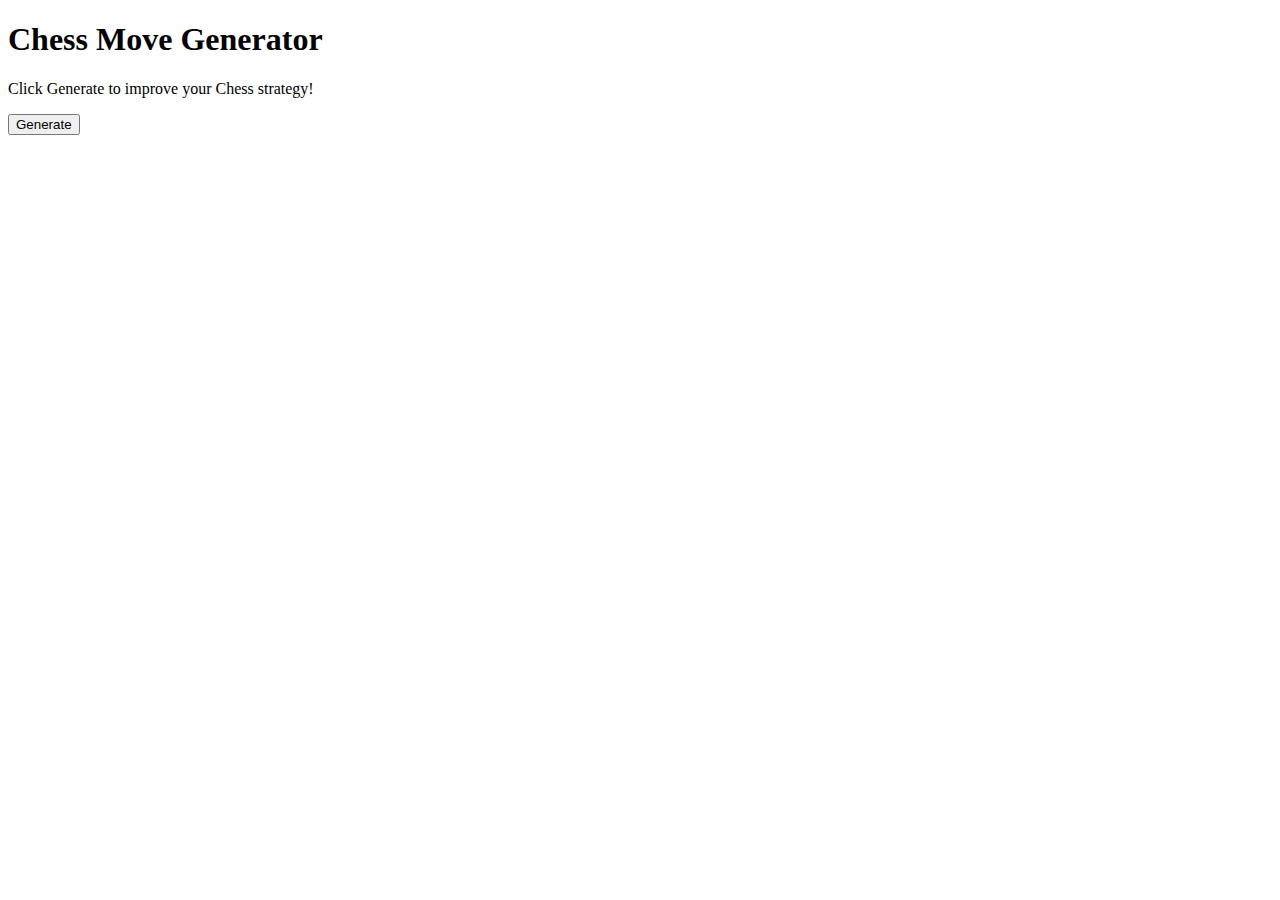
==== chess.html @ 87d527fd "added chess page" ====
<!doctype html>

<html lang="en">
<head>
  <meta charset="utf-8">
  <meta name="viewport" content="width=device-width, initial-scale=1">

  <title>Chess Move Name Generator</title>
  <meta name="description" content="Chess Move Name Generator">
  <meta name="author" content="Farewell Earth">

  <meta property="og:title" content="Chess Move Name Generator">
  <meta property="og:type" content="website">
  <meta property="og:url" content="https://www.farewell.earth/chess/">
  <meta property="og:description" content="Chess Move Name Generator">
  <meta property="og:image" content="image.png">

  <link rel="icon" href="/favicon.ico">
  <link rel="icon" href="/favicon.svg" type="image/svg+xml">
  <link rel="apple-touch-icon" href="/apple-touch-icon.png">

  <link rel="stylesheet" href="css/styles.css?v=1.0">

</head>

<body>
  <h1>Chess Move Generator</h1>
  <p>Click Generate to improve your Chess strategy!</p>
  <button class="generate" onclick="generate_move()">Generate</button>
  <br><br>
  <h3 class="move-name"></h3>
  <script src="js/script.js"></script>
</body>
</html>
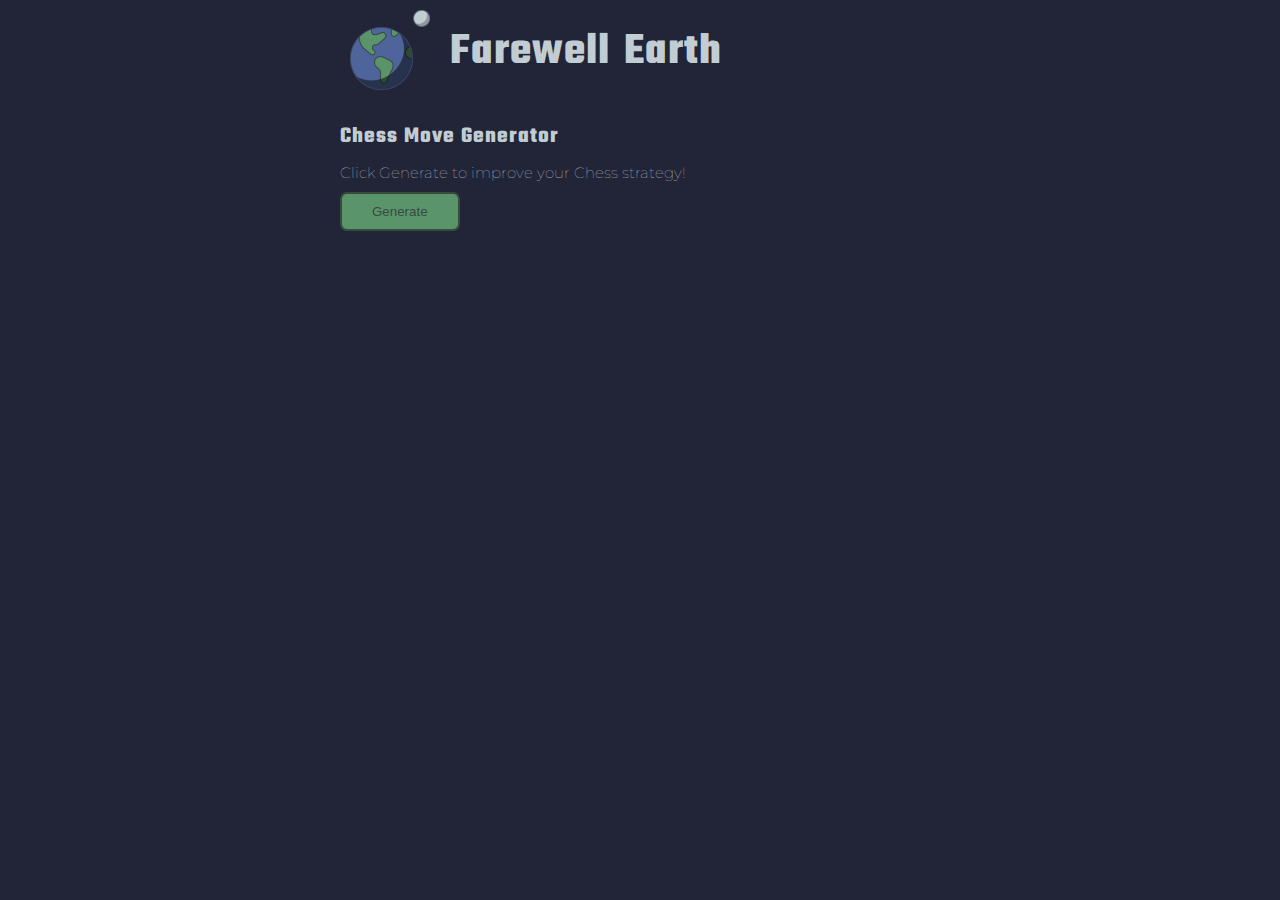
==== commit 7aff4c6d: "new branding" ====
--- a/chess.html
+++ b/chess.html
@@ -1,34 +1,29 @@
-<!doctype html>
-
+<!DOCTYPE html>
 <html lang="en">
-<head>
-  <meta charset="utf-8">
-  <meta name="viewport" content="width=device-width, initial-scale=1">
-
-  <title>Chess Move Name Generator</title>
-  <meta name="description" content="Chess Move Name Generator">
-  <meta name="author" content="Farewell Earth">
-
-  <meta property="og:title" content="Chess Move Name Generator">
-  <meta property="og:type" content="website">
-  <meta property="og:url" content="https://www.farewell.earth/chess/">
-  <meta property="og:description" content="Chess Move Name Generator">
-  <meta property="og:image" content="image.png">
-
-  <link rel="icon" href="/favicon.ico">
-  <link rel="icon" href="/favicon.svg" type="image/svg+xml">
-  <link rel="apple-touch-icon" href="/apple-touch-icon.png">
-
-  <link rel="stylesheet" href="css/styles.css?v=1.0">
-
-</head>
-
-<body>
-  <h1>Chess Move Generator</h1>
-  <p>Click Generate to improve your Chess strategy!</p>
-  <button class="generate" onclick="generate_move()">Generate</button>
-  <br><br>
-  <h3 class="move-name"></h3>
-  <script src="js/script.js"></script>
-</body>
+	<head>
+		<link rel="stylesheet" href="css/style.css">
+		<link href="https://fonts.googleapis.com/css2?family=Montserrat&family=Teko&display=swap" rel="stylesheet">
+		<title>Farewell Earth - Chess</title>
+		<link rel="shortcut icon" type="image/jpg" href="favicon/Round.png"/>
+	</head>
+	<body>
+		<header class="row">
+			<div class="logo">
+				<a href="index.html">
+					<img src="img/logo-round-alpha.png">
+				</a>
+			</div>
+			<div class="logo">
+				<h1>Farewell Earth</h1>
+			</div>
+		</header>
+		<section class="row">
+			<h2>Chess Move Generator</h2>
+			<p>Click Generate to improve your Chess strategy!</p>
+			<button class="btn" onclick="generate_move()">Generate</button>
+			<p class="move-name"></p>
+		</section>
+		
+		<script src="js/chess.js"></script>
+	</body>
 </html>--- a/css/style.css
+++ b/css/style.css
@@ -0,0 +1,234 @@
+/* BASIC SETUP ------------------------------------------------- */
+
+/* colors:
+222437 - space blue
+C1CDD3 - moon grey
+59946A - land green
+394B3E - shade green
+4E649B - ocean blue
+3A4560 - ocean shade
+
+
+*/
+
+* {
+	margin: 0;
+	margin-bottom: 10px;
+	padding: 0;
+	box-sizing: border-box;
+	/*border: 1px dashed;*/
+}
+
+html {
+    background-color: #222437;
+	color: #C1CDD3;
+	font-family: 'Montserrat', sans-serif;
+	font-size: 15px;
+	font-weight: 100;
+	text-rendering: optimizeLegibility;
+}
+
+/* REUSABLE COMPONENTS -----------------------------------------*/
+
+/* Headings */
+
+h1,
+h2 {
+	font-family: 'Teko', sans-serif;	
+	letter-spacing: 1px;
+}
+
+h1 {
+	font-size: 300%;
+	word-spacing: 4px;
+	line-height: 1;
+}
+
+p {
+	font-size: 20;
+	text-align: justify;
+}
+
+.row {
+	max-width: 600px;
+	/* with 4 parameters: top right bottom left, with 2: top/bottom, left/right */ 
+	margin: 0 auto; /* centers the row on the page */
+	margin-bottom: 20px;
+}
+
+/* BUTTONS */
+
+.btn,
+.btn:link,
+.btn:visited{
+	display: inline-block;
+	padding: 10px 30px;
+	font-weight: 300;
+	text-decoration: none;
+	color: #394B3E;
+	background-color: #59946A;
+	border-radius: 7px;
+	border: 2px solid #394B3E;
+	/* the transition parameter selects another parameter to affect, and the time it will take to affect it */
+	transition: 
+		background-color 0.3s, 
+		border 0.3s, 
+		color 0.3s,
+		padding 0.3s;
+}
+
+.btn:hover,
+.btn:active {
+	background-color: #394B3E;
+	/*border: 2px solid #59946A;*/
+	color: #59946A;
+}
+
+/* HEADER -----------------------------------------*/
+
+header {
+	height: 100px;
+}
+
+.logo {
+	float: left;
+	height: 100%;
+}
+
+.logo img {
+	height: 100%;
+	padding: 10%;
+}
+
+.logo h1 {
+	margin: 30px 10px;
+}
+
+.main-nav {
+	float: right;
+	list-style: none; /* removes bullets */
+	margin-top: 55px;
+}
+
+blockquote {
+	margin: 0 80px;
+	text-align: justify;
+	background-color: #3A4560;
+	padding: 30px;
+	padding-bottom: 50px;
+	border-radius: 30px;
+}
+cite {
+	margin-left: 75px;
+	float: right;
+ }
+
+ /*
+.main-nav li { /* selects all li items within the class 
+	display: inline-block;
+	margin-left: 40px;
+}
+
+.main-nav li a:link,
+.main-nav li a:visited  {
+	padding: 8px 0;
+	color: #fff;
+	text-decoration: none;
+	text-transform: uppercase;
+	font-size: 90%;
+	border-bottom: 2px solid transperent;
+	transition: border-bottom 0.2s;
+}
+
+.main-nav li a:hover,
+.main-nav li a:active  {
+	border-bottom: 2px solid #e67e22;
+}
+
+/* ------ PARAGRAPHS ------- 
+
+.long-copy {
+	line-height: 145%;
+	width: 70%;
+	margin-left: 15%;
+	
+}
+
+/* -------- BUTTONS -------- 
+
+/* after the ':' is a pseudo class, here its specifying when the link is normal or visited (normally, the links are blue when normal, and purple when visited 
+.btn:link,
+.btn:visited{
+	display: inline-block;
+	padding: 10px 30px;
+	font-weight: 300;
+	text-decoration: none;
+	color: #fff;
+	border-radius: 7px;
+	border: 2px solid #e67e22;
+	/* the transition parameter selects another parameter to affect, and the time it will take to affect it 
+	transition: background-color 0.2s, border 0.2s, color 0.2s;
+}
+
+.btn-full:link,
+.btn-full:visited {
+	background-color: #e67e22;
+	margin-right: 15px;
+	
+}
+
+.btn-full:hover,
+.btn-full:active {
+	background-color: #cf6d17;
+	border: 2px solid #cf6d17;
+	
+}
+
+.btn-ghost:link,
+.btn-ghost:visited {
+	color: #e67e22;
+}
+
+.btn-ghost:link,
+.btn-ghost:visited {
+	color: #e67e22;
+}
+
+.btn:hover,
+.btn:active {
+	background-color: #cf6d17;
+	border: 2px solid #cf6d17;
+	color: #fff;
+}
+
+/* -------------------------------------------------------------- */
+/* HEADER */
+/* -------------------------------------------------------------- 
+
+header {
+	/* gradient from black to black, 70% opacity 
+	background-image: linear-gradient(rgba(0,0,0,0.7),rgba(0,0,0,0.7)), url(img/hero.jpg);
+	background-size: cover;
+	background-position: center;
+	height: 100vh;
+}
+
+.hero-text-box {
+	position: absolute;
+	width: 1140px;
+	/*center the element (this is anchored to the top left corner)
+	top: 50%;
+	left: 50%;
+	/*transform moves the element over 50% of its width and height (kind of centering the anchor point)
+	transform: translate(-50%, -50%);
+}
+
+
+
+
+
+
+
+
+
+
